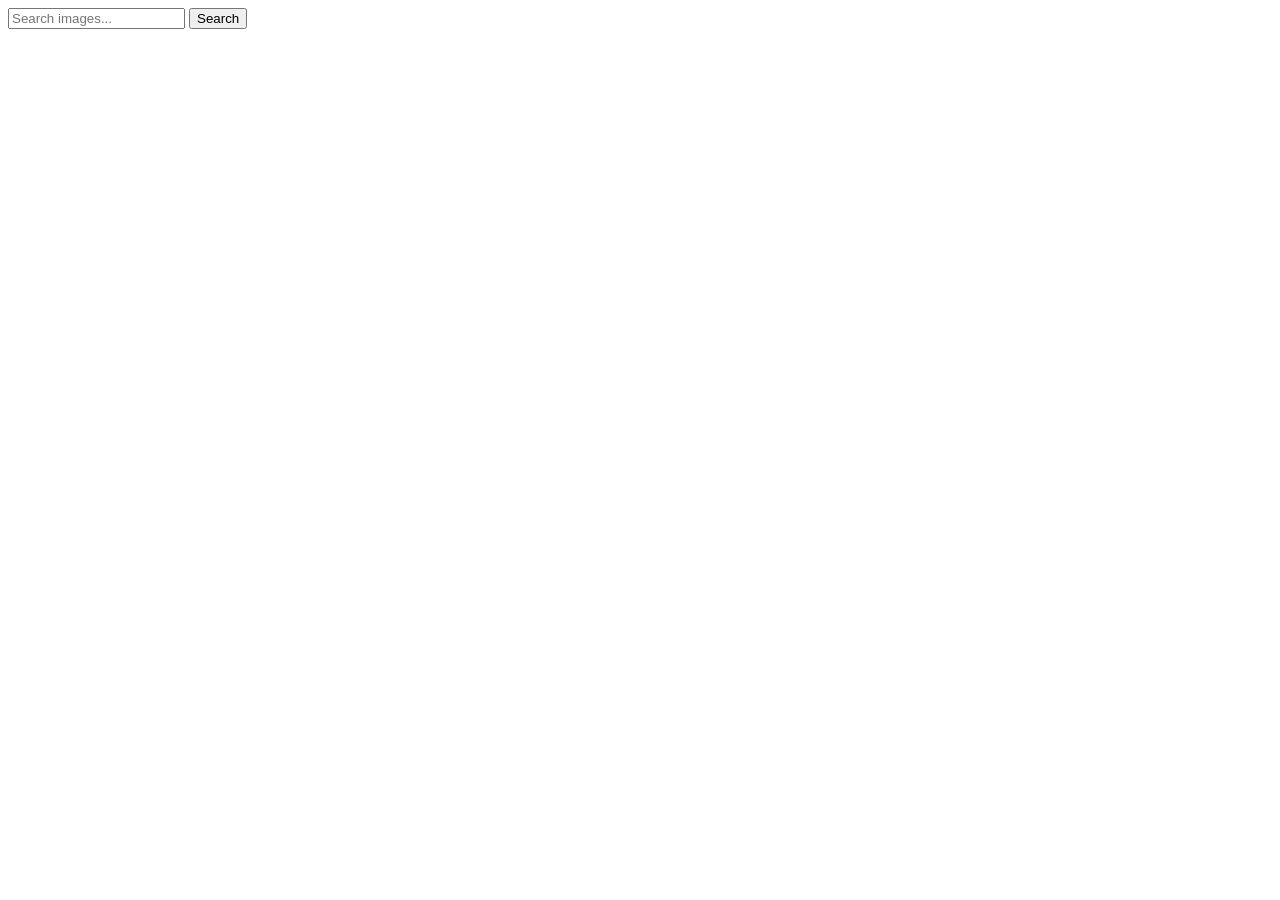
==== index.html @ 252cdd6c "Deploying to gh-pages from @ Liska-iriska/goit-js-hw-12@007a0a297cfcc0ad6b1e6410cdbbea8f3307ed99 🚀" ====
<!doctype html>
<html lang="en">
  <head>
    <meta charset="UTF-8" />
    <meta name="viewport" content="width=device-width, initial-scale=1.0" />
    <title>HW-11</title>
    <script type="module" crossorigin src="/goit-js-hw-12/index.js"></script>
    <link rel="modulepreload" crossorigin href="/goit-js-hw-12/assets/vendor-D8kWkXeg.js">
    <link rel="stylesheet" crossorigin href="/goit-js-hw-12/assets/vendor-CWKLx11g.css">
    <link rel="stylesheet" crossorigin href="/goit-js-hw-12/assets/index-_bxeRO0e.css">
  </head>
  <body>
    <main>
      <div class="container">
        <form class="form">
          <label>
            <input
              type="text"
              name="search-text"
              placeholder="Search images..."
              required
            />
          </label>
          <button type="submit">Search</button>
        </form>
      </div>
      <div id="loader" class="loader"></div>
      <ul class="gallery"></ul>
    </main>
  </body>
</html>
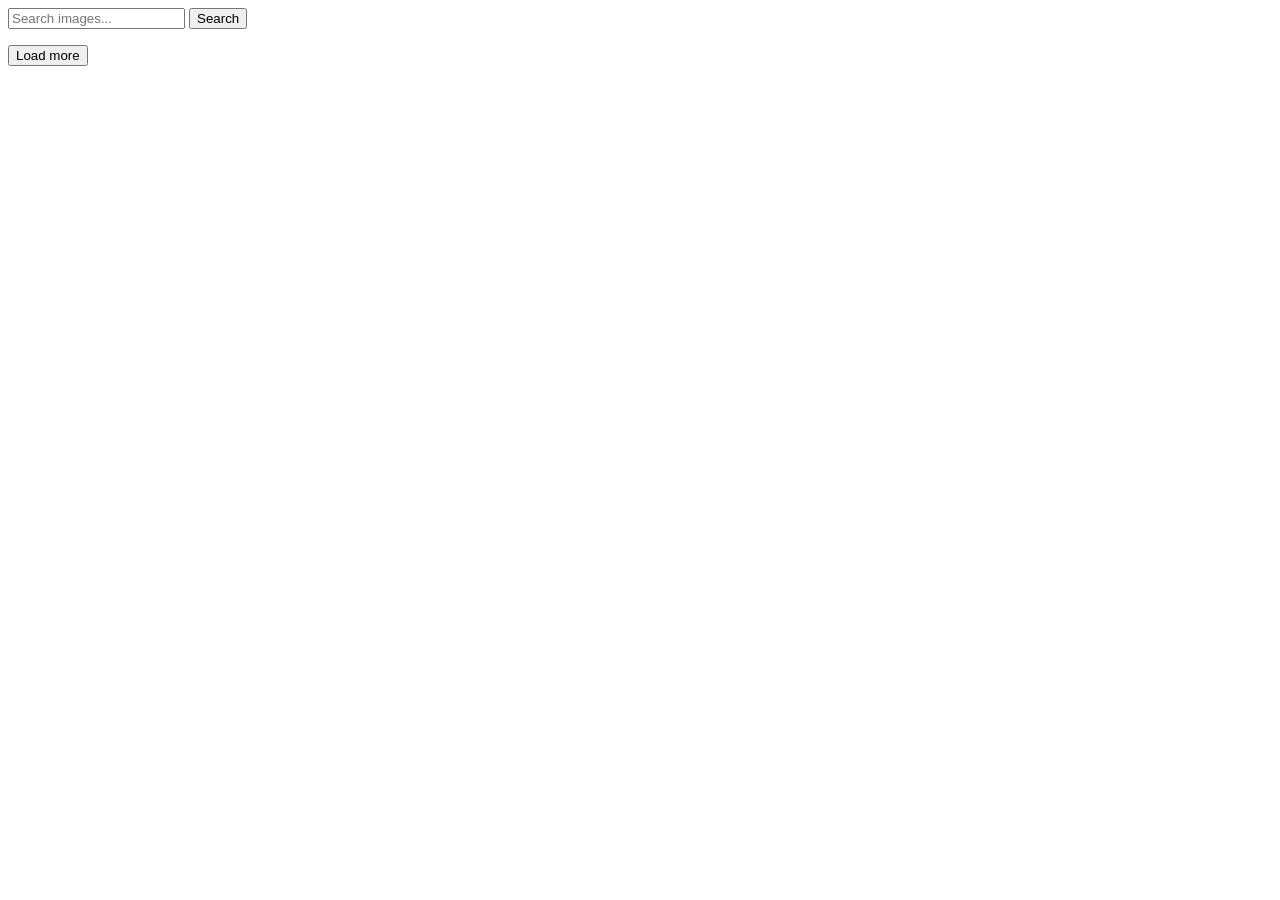
==== commit 85db4d61: "Deploying to gh-pages from @ Liska-iriska/goit-js-hw-12@33802847f3c6e3b2006ffde47118668b875d16d7 🚀" ====
--- a/index.html
+++ b/index.html
@@ -5,9 +5,9 @@
     <meta name="viewport" content="width=device-width, initial-scale=1.0" />
     <title>HW-11</title>
     <script type="module" crossorigin src="/goit-js-hw-12/index.js"></script>
-    <link rel="modulepreload" crossorigin href="/goit-js-hw-12/assets/vendor-D8kWkXeg.js">
+    <link rel="modulepreload" crossorigin href="/goit-js-hw-12/assets/vendor-BkC4bTqC.js">
     <link rel="stylesheet" crossorigin href="/goit-js-hw-12/assets/vendor-CWKLx11g.css">
-    <link rel="stylesheet" crossorigin href="/goit-js-hw-12/assets/index-_bxeRO0e.css">
+    <link rel="stylesheet" crossorigin href="/goit-js-hw-12/assets/index-BfAS2HgQ.css">
   </head>
   <body>
     <main>
@@ -24,8 +24,10 @@
           <button type="submit">Search</button>
         </form>
       </div>
+
+      <ul class="gallery"></ul>
       <div id="loader" class="loader"></div>
-      <ul class="gallery"></ul>
+      <button class="load-btn">Load more</button>
     </main>
   </body>
 </html>
